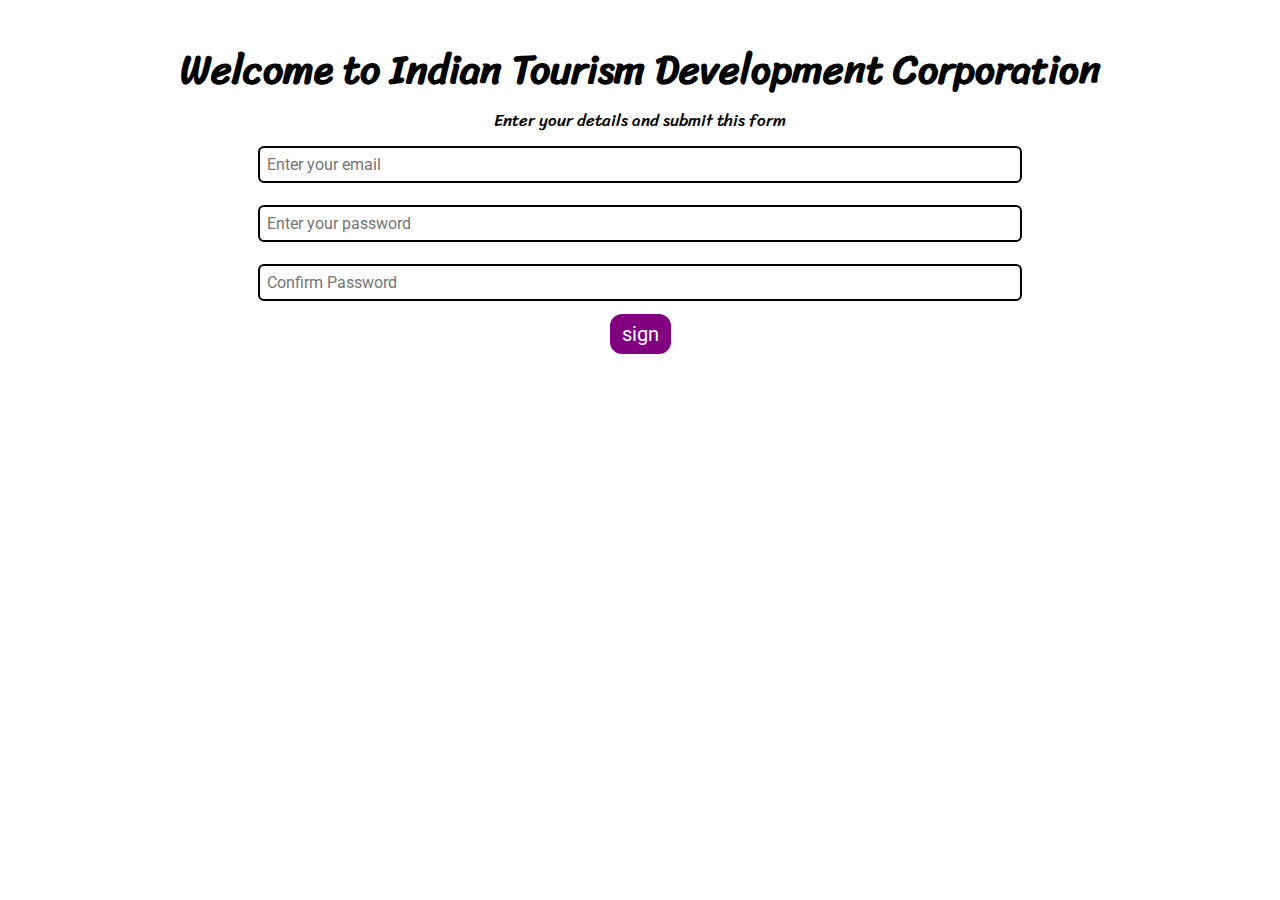
==== hackthon/login.html @ 7db36953 "Project added" ====
<!-- <?php
$insert = false;
if(isset($_POST['name'])){
    // Set connection variables
    $server = "localhost";
    $username = "root";
    $password = "";
  

    // Create a database connection
    $con = mysqli_connect($server, $username, $password);

    // Check for connection success
    if(!$con){
        die("connection to this database failed due to" . mysqli_connect_error());
    }
    // echo "Success connecting to the db";

    // Collect post variables
  //  $email = $_POST['email'];
   // $password = $_POST['password'];
   // $repassword = $_POST['repassword'];
    //$sql = "INSERT INTO `Trip` (`email`, `password`, `repassword`, `dt`) VALUES ('$email', '$password', '$repassword', current_timestamp()); ";
    // echo $sql;

    // Execute the query
    
   /// else{
        echo "ERROR: $sql <br> $con->error";
    }

    // Close the database connection
  ////  $con->close();
//}
//> -->

<!DOCTYPE html>
<html lang="en">
<head>
    <meta charset="UTF-8">
    <meta name="viewport" content="width=device-width, initial-scale=1.0">
    <title>Welcome to Travel Form</title>
    <link href="https://fonts.googleapis.com/css?family=Roboto|Sriracha&display=swap" rel="stylesheet">
    <link rel="stylesheet" href="style.css">
</head>
<body>
    <div class="container">
        <h1>Welcome to Indian Tourism Development Corporation</h3>
        <p>Enter your details and submit this form  </p>
    
        <form action="index.php" method="post">
            <input type="email" name="email" id="email" placeholder="Enter your email">
            <input type="password" name="password" id="password" placeholder="Enter your password">
            <input type="password" name="password" id="password" placeholder="Confirm Password">
    
            <button class="btn">sign</button> 
        </form>
    </div>
    </body>
</html>
---- hackthon/style.css ----
*{
    margin: 0px;
    padding: 0px;
    box-sizing: border-box;
    
font-family: 'Roboto', sans-serif;
}

.container{
    max-width: 80%; 
    padding: 34px; 
    margin: auto;
}

.container h1 {
    text-align: center;
    font-family: 'Sriracha', cursive;
    font-size: 40px;
}

p{
    font-size: 17px;
    text-align: center;
    font-family: 'Sriracha', cursive;
}

input, textarea{
    
    border: 2px solid black;
    border-radius: 6px;
    outline: none;
    font-size: 16px;
    width: 80%;
    margin: 11px 0px;
    padding: 7px;
}
form{
    display: flex;
    align-items: center;
    justify-content: center;
    flex-direction: column;
}

.btn{
    color: white;
    background: purple;
    padding: 8px 12px;
    font-size: 20px;
    border: 2px solid white;
    border-radius: 14px;
    cursor: pointer;
}

.bg{
    width: 100%;
    position: absolute;
    z-index: -1;
    opacity: 0.6;
}
.submitMsg{ 
    color: green;
}
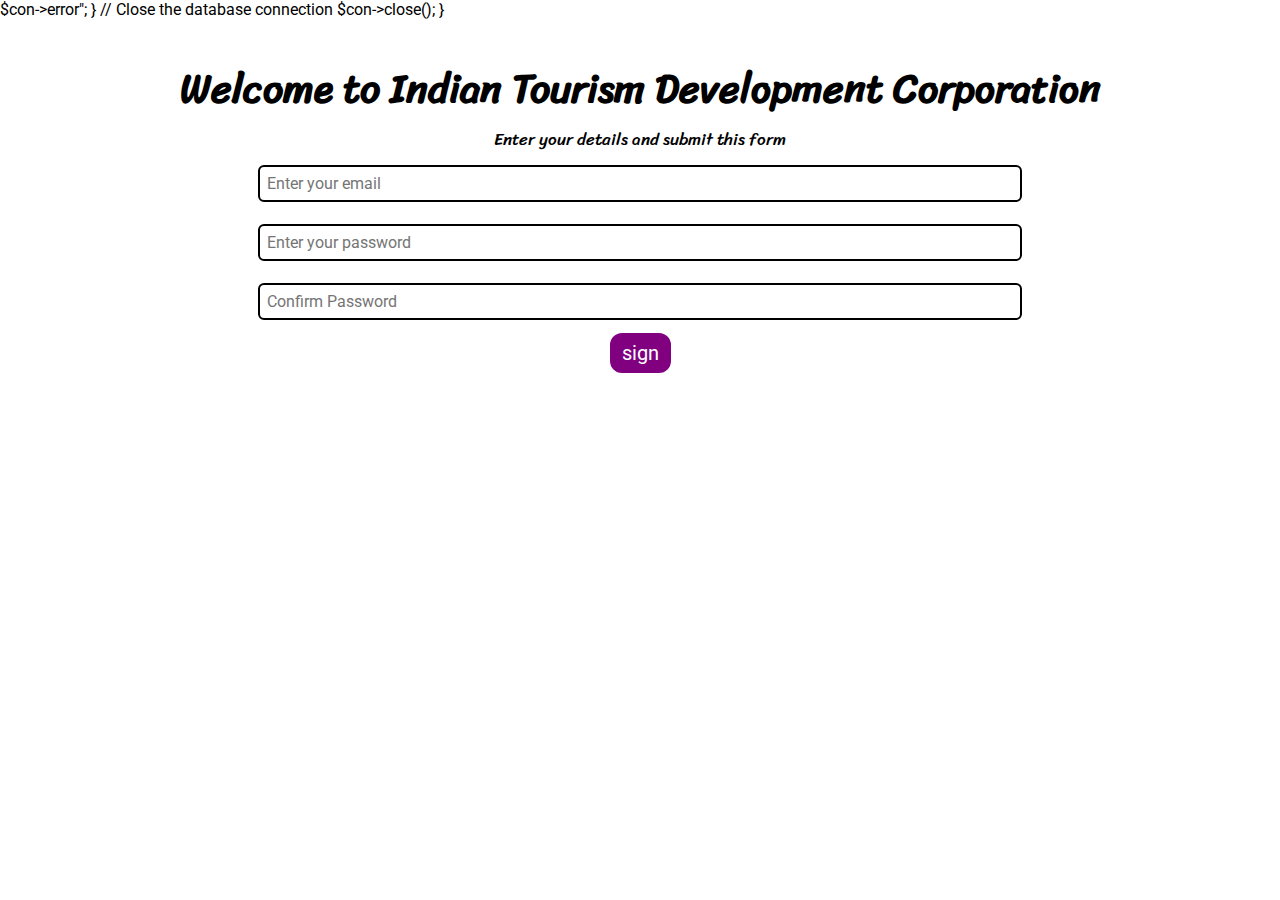
==== commit f1289ec6: "Update login.html" ====
--- a/hackthon/login.html
+++ b/hackthon/login.html
@@ -1,4 +1,4 @@
-<!-- <?php
+<?php
 $insert = false;
 if(isset($_POST['name'])){
     // Set connection variables
@@ -14,25 +14,25 @@
     if(!$con){
         die("connection to this database failed due to" . mysqli_connect_error());
     }
-    // echo "Success connecting to the db";
+     echo "Success connecting to the db";
 
-    // Collect post variables
-  //  $email = $_POST['email'];
-   // $password = $_POST['password'];
-   // $repassword = $_POST['repassword'];
-    //$sql = "INSERT INTO `Trip` (`email`, `password`, `repassword`, `dt`) VALUES ('$email', '$password', '$repassword', current_timestamp()); ";
-    // echo $sql;
+     //Collect post variables
+    $email = $_POST['email'];
+    $password = $_POST['password'];
+    $repassword = $_POST['repassword'];
+    $sql = "INSERT INTO `Trip` (`email`, `password`, `repassword`, `dt`) VALUES ('$email', '$password', '$repassword', current_timestamp()); ";
+     echo $sql;
 
     // Execute the query
     
-   /// else{
+   else{
         echo "ERROR: $sql <br> $con->error";
     }
 
     // Close the database connection
-  ////  $con->close();
-//}
-//> -->
+   $con->close();
+}
+
 
 <!DOCTYPE html>
 <html lang="en">
@@ -57,4 +57,4 @@
         </form>
     </div>
     </body>
-</html>+</html>
